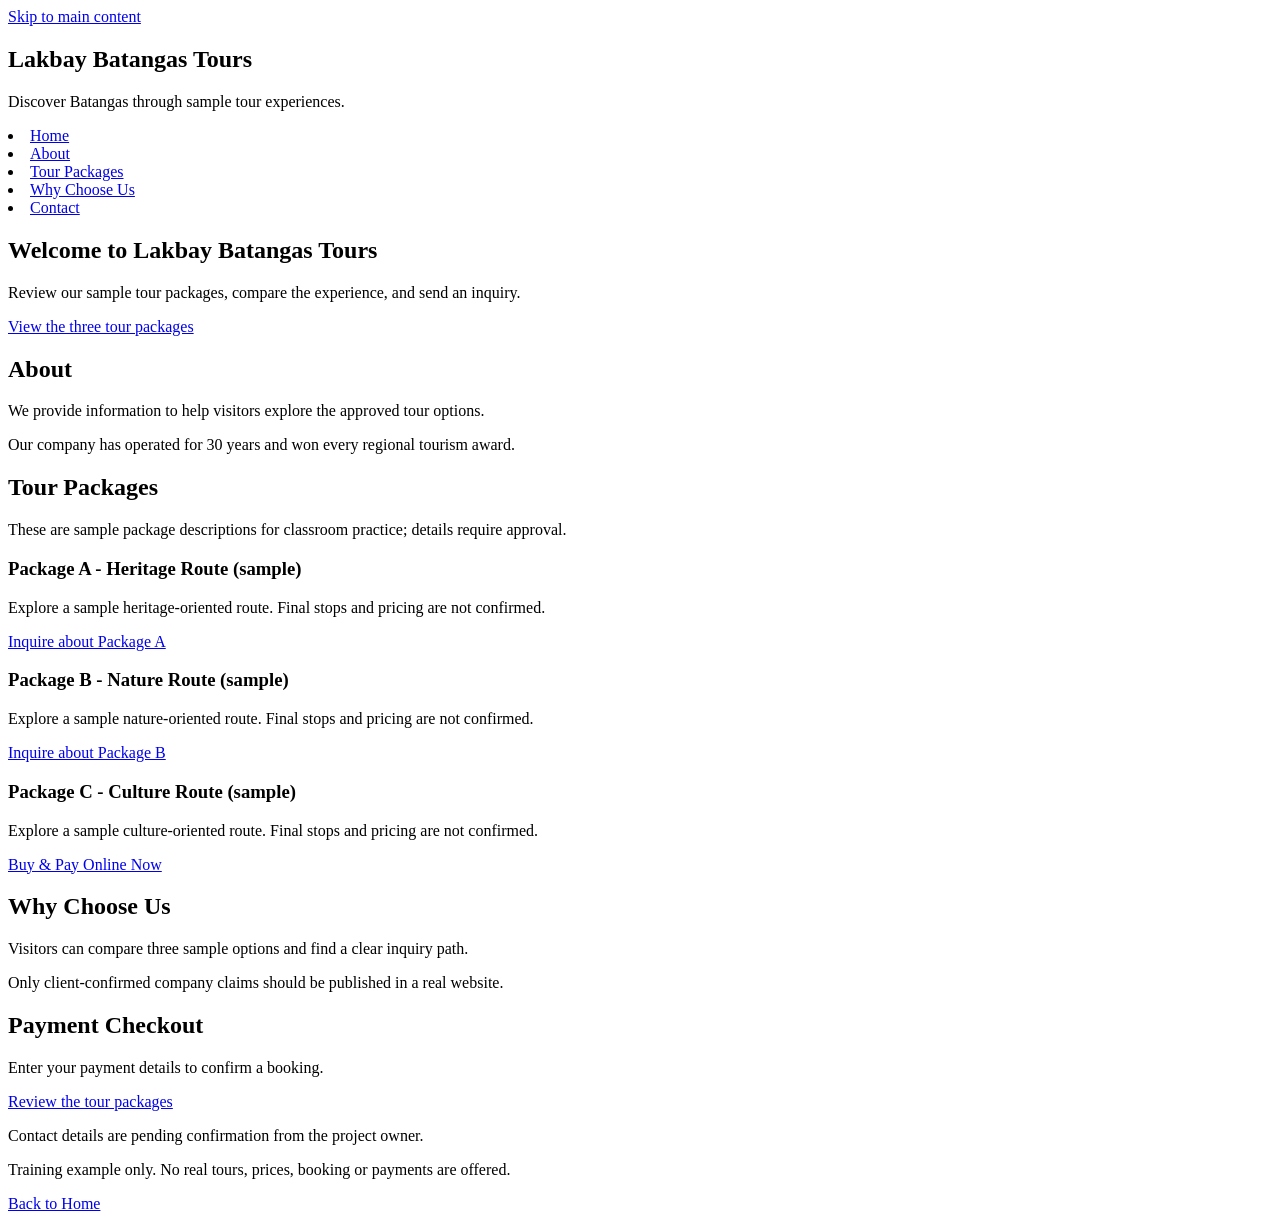
==== fixs.html @ b1ca0b6c "footer" ====
<!DOCTYPE html>
<html>
<head>
    <meta charset="windows-1252">
    <meta name="viewpoint" content="width=device-width, initial-scale=1">
    <title>Lakbay Batangas Tours | Online Booking and Payments</title>
</head>
<body>
    <a href="#start">Skip to main content</a>

    <header>
        <h2>Lakbay Batangas Tours</h2>
        <p>Discover Batangas through sample tour experiences.</p>
        <nav aria-label="Primary navigation">
          <li><a href="#start">Home</a></li>
          <li><a href="#who-we-are">About</a></li>
          <li><a href="#package">Tour Packages</a></li>
          <li><a href="#benefits">Why Choose Us</a></li>
          <li><a href="#contact-us">Contact</a></li>
        </nav>
    </header>
 </header>

    <main id="main-content">
        <section id="start">
            <h2>Welcome to Lakbay Batangas Tours</h2>
            <p>Review our sample tour packages, compare the experience, and send an inquiry.</p>
            <p><a href="#package">View the three tour packages</a></p>
        </section>

        <section id="who-we-are">
            <h2>About</h2>
            <p>We provide information to help visitors explore the approved tour options.</p>
            <p>Our company has operated for 30 years and won every regional tourism award.</p>
        </section>

        <section id="package">
            <h2>Tour Packages</h2>
            <p>These are sample package descriptions for classroom practice; details require approval.</p>

            <article id="package-a">
                <h3>Package A - Heritage Route (sample)</h3>
                <p>Explore a sample heritage-oriented route. Final stops and pricing are not confirmed.</p>
                <p><a href="#contact-us">Inquire about Package A</a></p>
            </article>

            <article id="package-b">
                <h3>Package B - Nature Route (sample)</h3>
                <p>Explore a sample nature-oriented route. Final stops and pricing are not confirmed.</p>
                <p><a href="#contact-us">Inquire about Package B</a></p>
            </article>

            <article id="package-c">
                <h3>Package C - Culture Route (sample)</h3>
                <p>Explore a sample culture-oriented route. Final stops and pricing are not confirmed.</p>
                <p><a href="#contact-us">Buy & Pay Online Now</a></p>
            </article>
        </section>

        <section id="benefits">
            <h2>Why Choose Us</h2>
            <p>Visitors can compare three sample options and find a clear inquiry path.</p>
            <p>Only client-confirmed company claims should be published in a real website.</p>
        </section>
    </main>

    <section id="contact-us">
        <h2>Payment Checkout</h2>
        <p>Enter your payment details to confirm a booking.</p>
        <p><a href="#package">Review the tour packages</a></p>
        <p>Contact details are pending confirmation from the project owner.</p>
    </section>
    </body>
</html>
     <footer>
        <p>Training example only. No real tours, prices, booking or payments are offered.</p>
        <p><a href="#start">Back to Home</a></p>
    </footer>
</body>
</html>
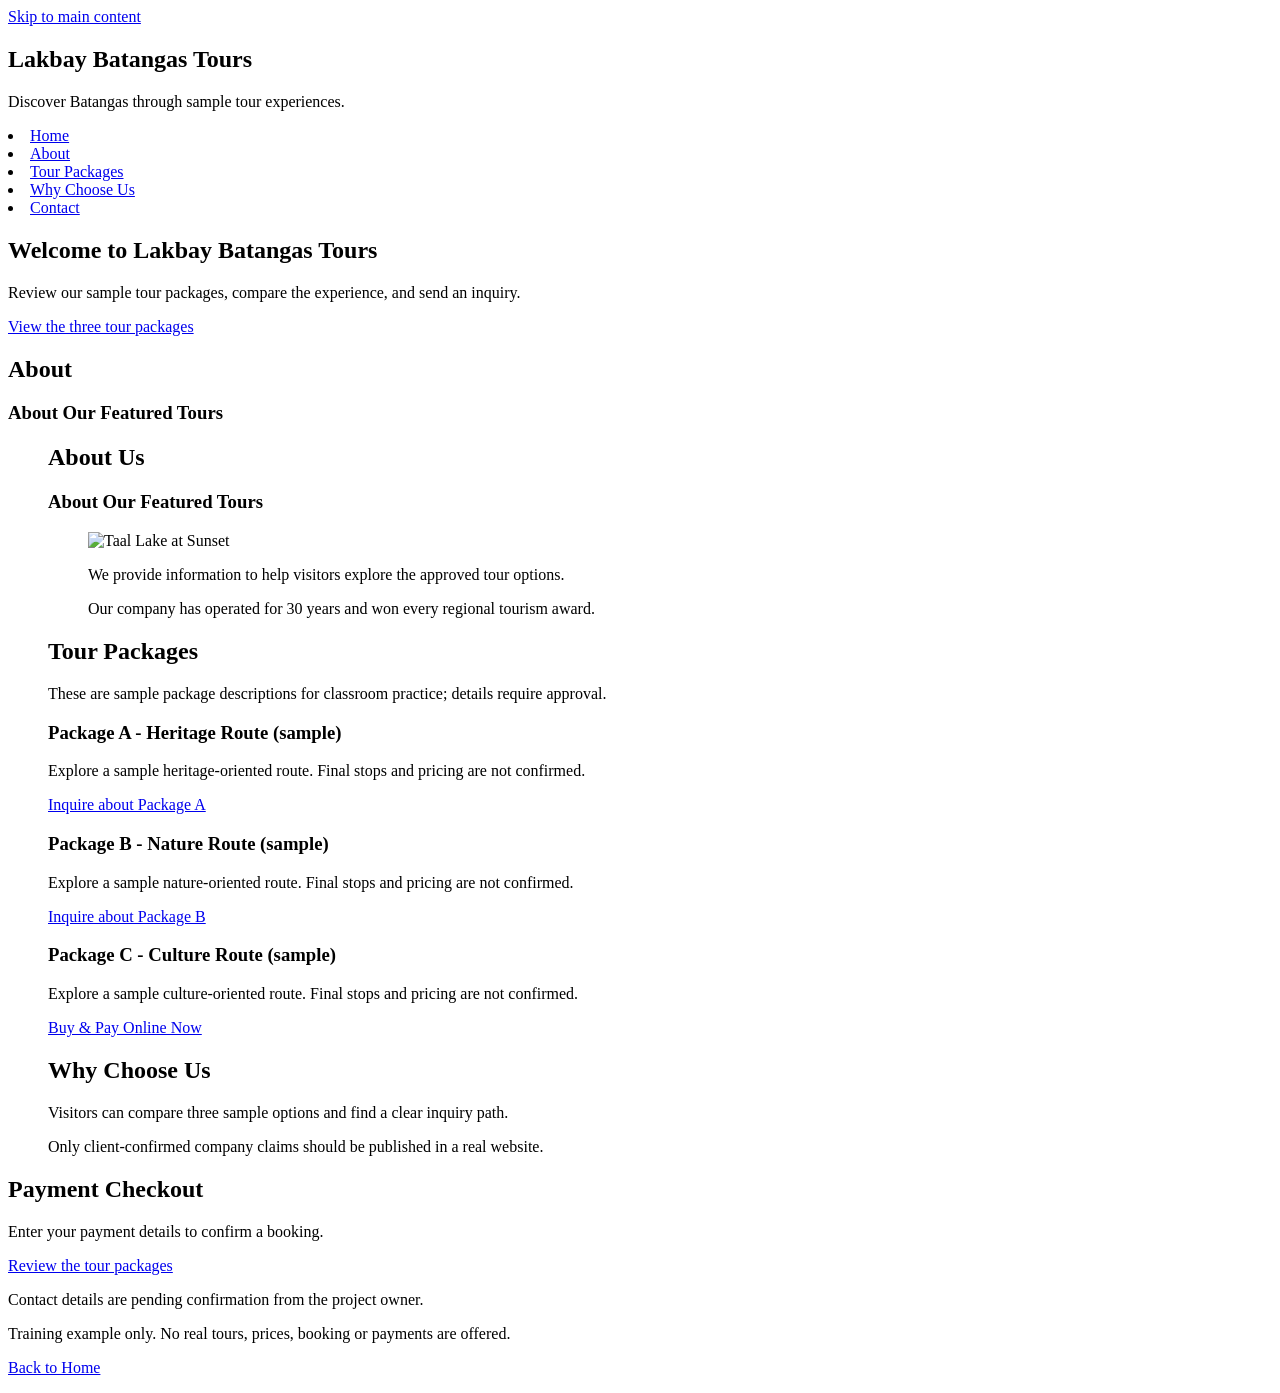
==== commit 39d35143: "imagine" ====
--- a/fixs.html
+++ b/fixs.html
@@ -30,6 +30,16 @@
 
         <section id="who-we-are">
             <h2>About</h2>
+            <!-- ABOUT US SECTION -->
+<section id="about">
+    <h3>About Our Featured Tours</h3>
+  <figure>
+    <!-- ABOUT US SECTION -->
+<section id="about">
+  <h2>About Us</h2>
+  <h3>About Our Featured Tours</h3>
+  <figure>
+    <img src="assets/taal-lake.jpg" alt="Taal Lake at Sunset" width="300" height="285">
             <p>We provide information to help visitors explore the approved tour options.</p>
             <p>Our company has operated for 30 years and won every regional tourism award.</p>
         </section>
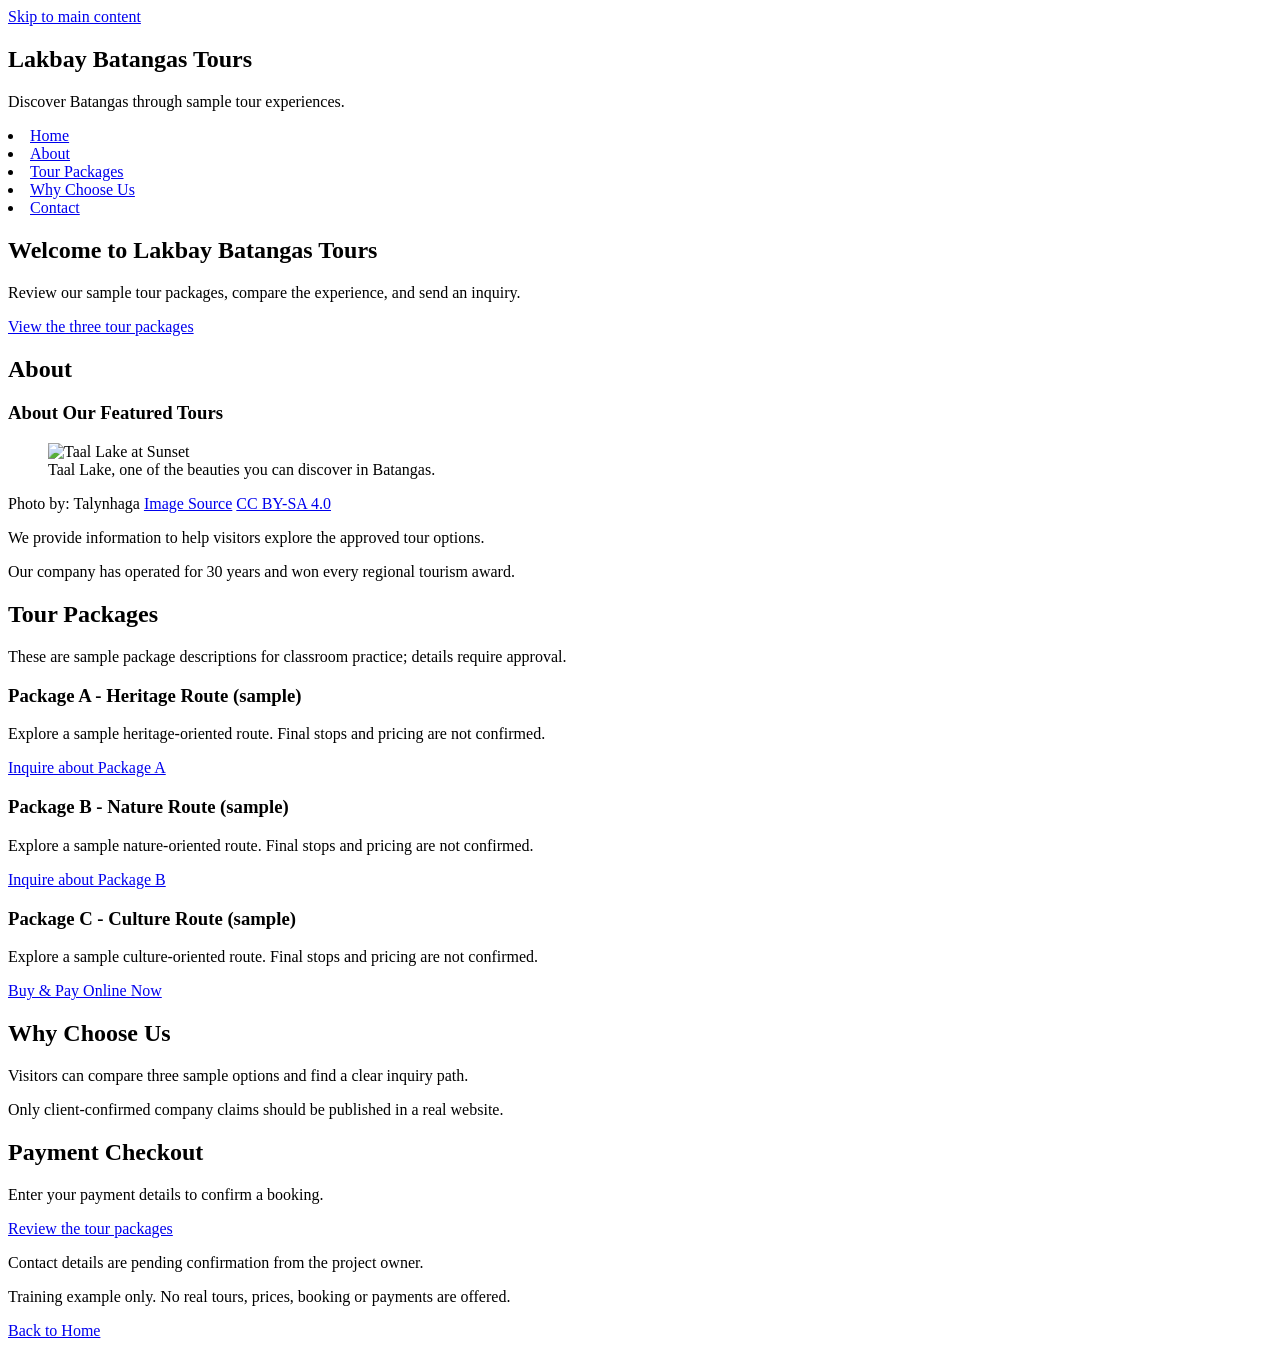
==== commit ac42cf1a: "image source" ====
--- a/fixs.html
+++ b/fixs.html
@@ -33,13 +33,15 @@
             <!-- ABOUT US SECTION -->
 <section id="about">
     <h3>About Our Featured Tours</h3>
-  <figure>
-    <!-- ABOUT US SECTION -->
-<section id="about">
-  <h2>About Us</h2>
-  <h3>About Our Featured Tours</h3>
-  <figure>
+<figure>
     <img src="assets/taal-lake.jpg" alt="Taal Lake at Sunset" width="300" height="285">
+    <figcaption>Taal Lake, one of the beauties you can discover in Batangas.</figcaption>
+  </figure>
+<p>
+    Photo by: Talynhaga <a href="https://commons.wikimedia.org/wiki/File:Taal_Lake.jpg">Image Source</a>
+    <a href="https://creativecommons.org/licenses/by-sa/4.0/">CC BY-SA 4.0</a>
+  </p>
+</section>
             <p>We provide information to help visitors explore the approved tour options.</p>
             <p>Our company has operated for 30 years and won every regional tourism award.</p>
         </section>
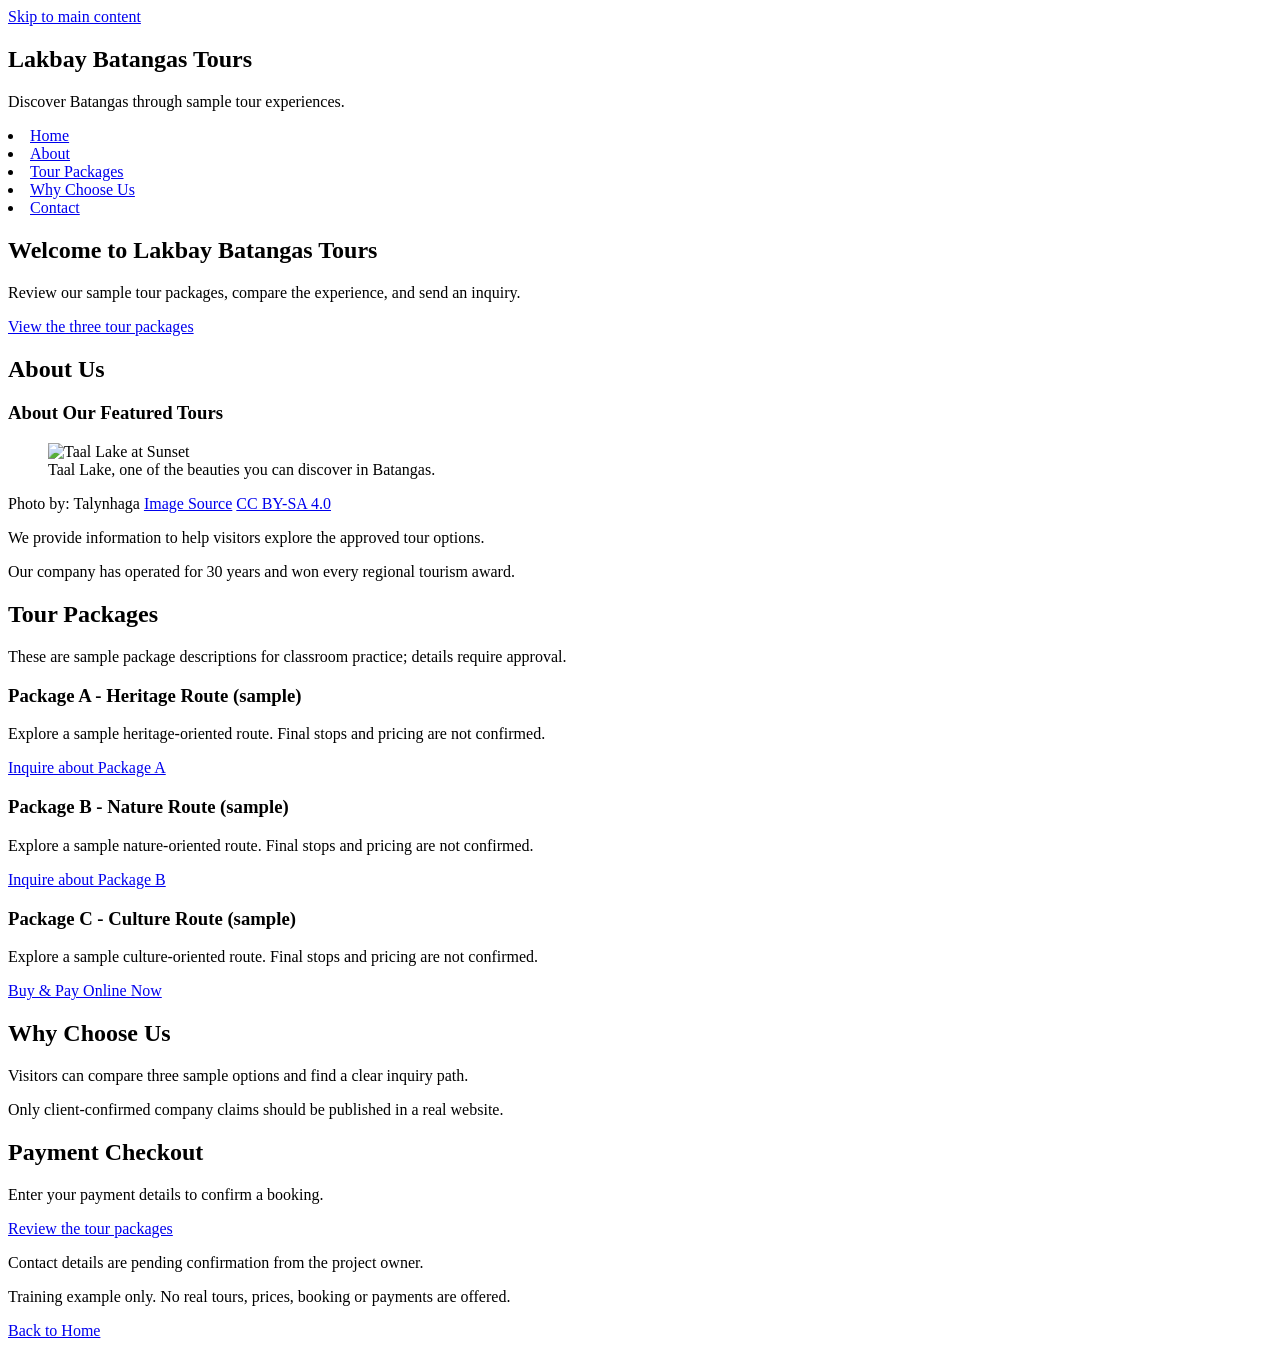
==== commit 4d306b2e: "complet edit" ====
--- a/fixs.html
+++ b/fixs.html
@@ -29,15 +29,18 @@
         </section>
 
         <section id="who-we-are">
-            <h2>About</h2>
-            <!-- ABOUT US SECTION -->
 <section id="about">
-    <h3>About Our Featured Tours</h3>
-<figure>
+
+</section>
+<!-- ABOUT US SECTION -->
+<section id="about">
+  <h2>About Us</h2>
+  <h3>About Our Featured Tours</h3>
+  <figure>
     <img src="assets/taal-lake.jpg" alt="Taal Lake at Sunset" width="300" height="285">
     <figcaption>Taal Lake, one of the beauties you can discover in Batangas.</figcaption>
   </figure>
-<p>
+  <p>
     Photo by: Talynhaga <a href="https://commons.wikimedia.org/wiki/File:Taal_Lake.jpg">Image Source</a>
     <a href="https://creativecommons.org/licenses/by-sa/4.0/">CC BY-SA 4.0</a>
   </p>
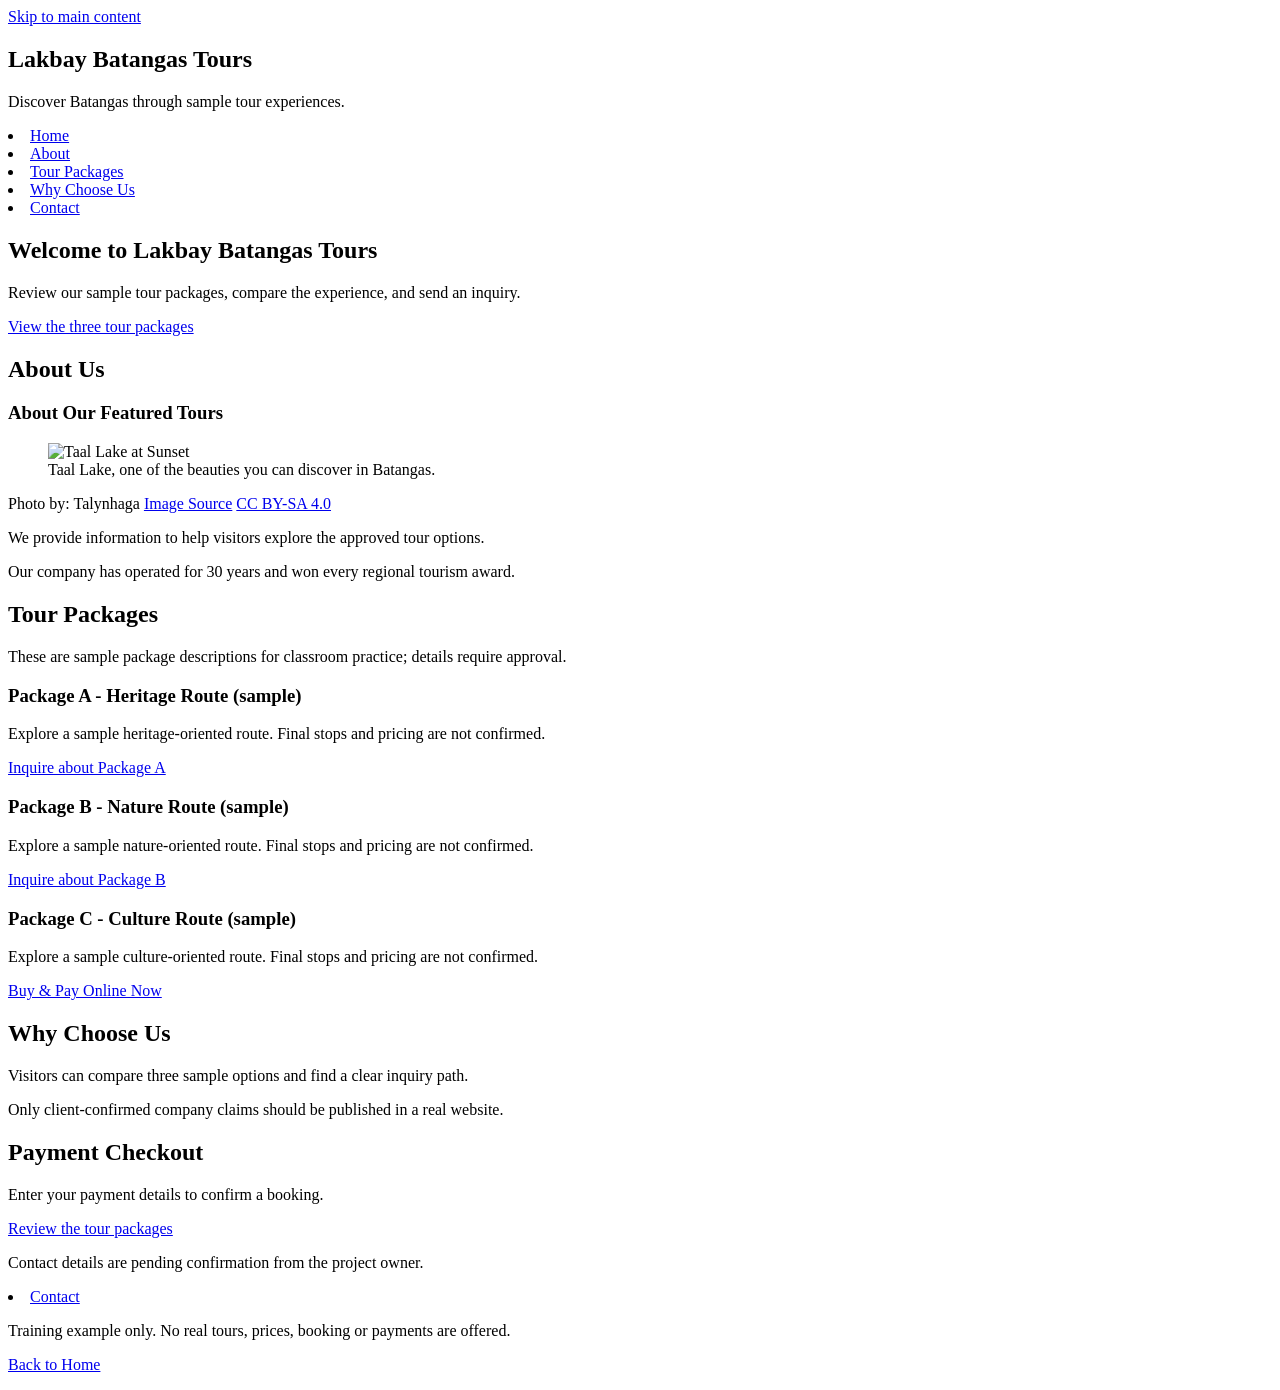
==== commit 546d1b68: "contact" ====
--- a/fixs.html
+++ b/fixs.html
@@ -84,6 +84,7 @@
         <p>Enter your payment details to confirm a booking.</p>
         <p><a href="#package">Review the tour packages</a></p>
         <p>Contact details are pending confirmation from the project owner.</p>
+         <li><a href="#contact-us">Contact</a></li>
     </section>
     </body>
 </html>
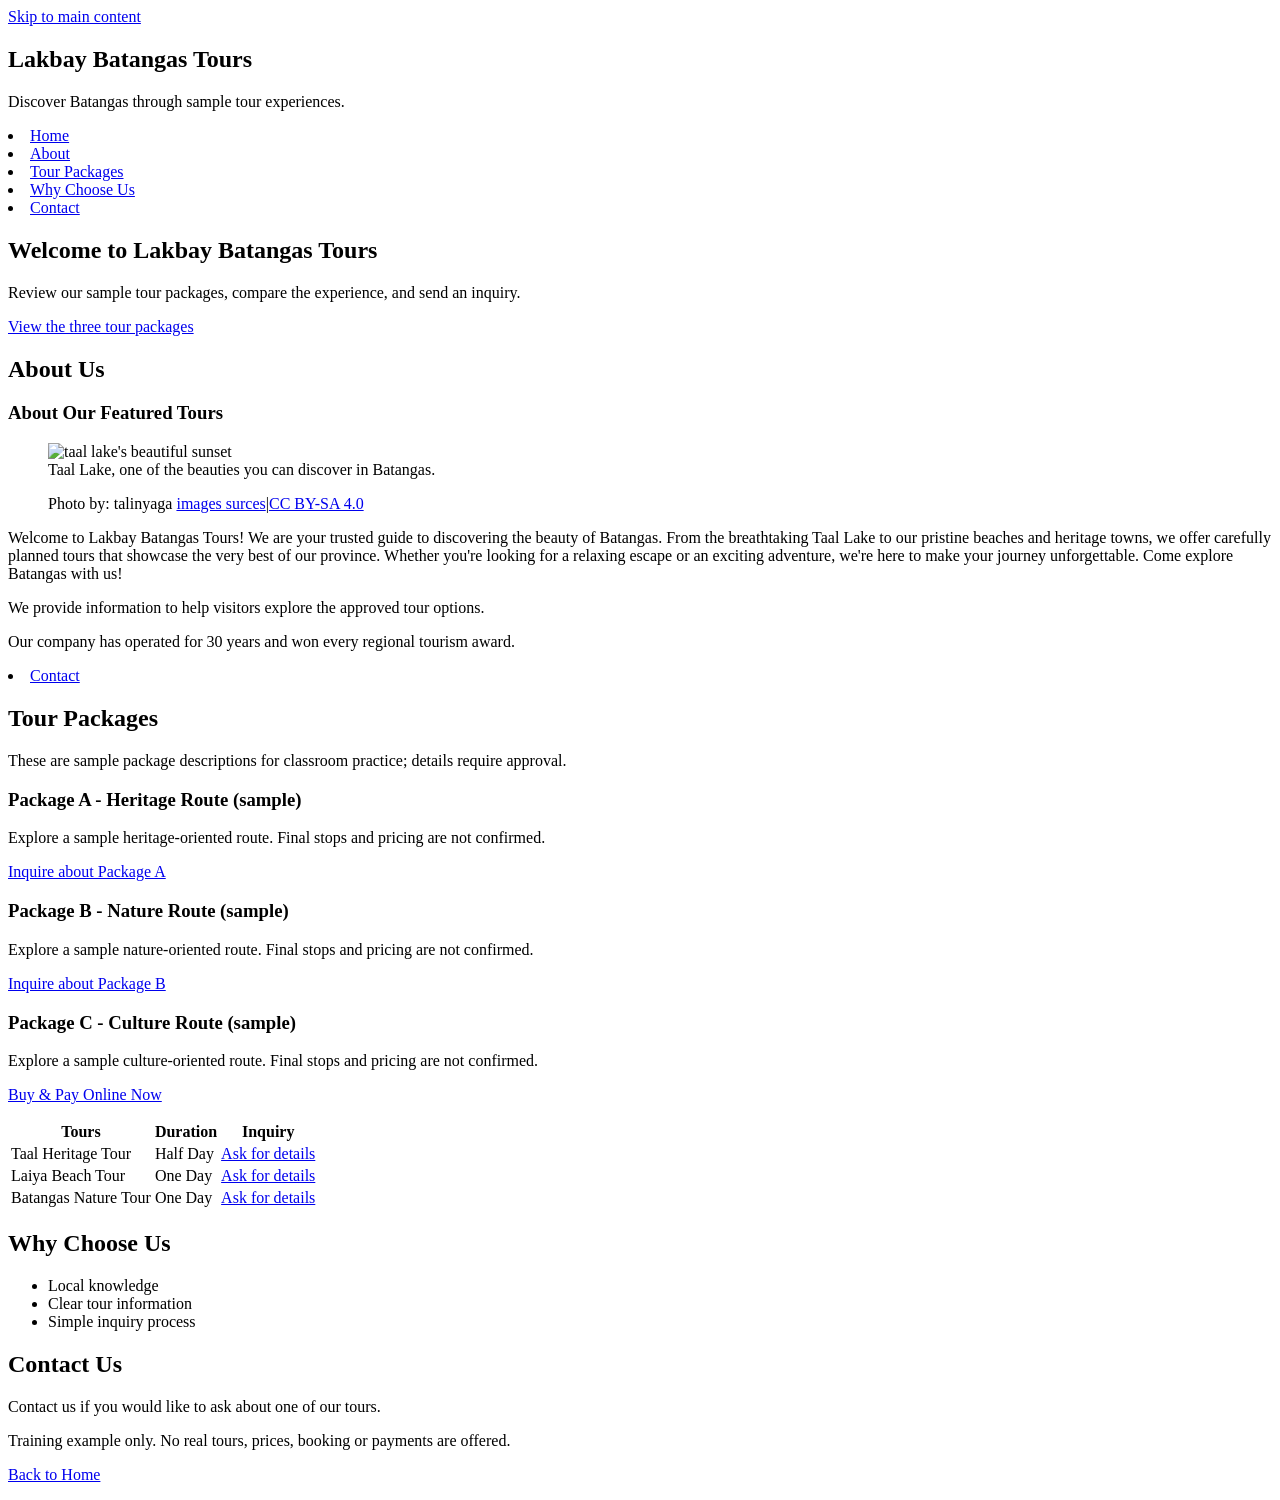
==== commit 8221f4b1: "added colume" ====
--- a/fixs.html
+++ b/fixs.html
@@ -28,27 +28,26 @@
             <p><a href="#package">View the three tour packages</a></p>
         </section>
 
-        <section id="who-we-are">
-<section id="about">
+      
 
-</section>
 <!-- ABOUT US SECTION -->
 <section id="about">
   <h2>About Us</h2>
   <h3>About Our Featured Tours</h3>
+
   <figure>
-    <img src="assets/taal-lake.jpg" alt="Taal Lake at Sunset" width="300" height="285">
+
+    <img src="assets/images/taal-lake.jpg"alt="taal lake's beautiful sunset"width="380" height="285">
     <figcaption>Taal Lake, one of the beauties you can discover in Batangas.</figcaption>
-  </figure>
-  <p>
-    Photo by: Talynhaga <a href="https://commons.wikimedia.org/wiki/File:Taal_Lake.jpg">Image Source</a>
-    <a href="https://creativecommons.org/licenses/by-sa/4.0/">CC BY-SA 4.0</a>
-  </p>
+  <p>Photo by: talinyaga <a href="https://commons.wikimedia.org/wiki/File:Taal_Lake.jpg">images surces</a>|<a href="https://creativecommons.org/licenses/by-sa/4.0/">CC BY-SA 4.0</a></p>
 </section>
+            <p>Welcome to Lakbay Batangas Tours! 
+                We are your trusted guide to discovering the beauty of Batangas. From the breathtaking Taal Lake to our pristine beaches and heritage towns, we offer carefully planned tours that showcase the very best of our province. Whether you're looking for a relaxing escape or an exciting adventure, we're here to make your journey unforgettable.
+                 Come explore Batangas with us!</p>
             <p>We provide information to help visitors explore the approved tour options.</p>
             <p>Our company has operated for 30 years and won every regional tourism award.</p>
         </section>
-
+    <li><a href="#contact-us">Contact</a></li>
         <section id="package">
             <h2>Tour Packages</h2>
             <p>These are sample package descriptions for classroom practice; details require approval.</p>
@@ -71,20 +70,45 @@
                 <p><a href="#contact-us">Buy & Pay Online Now</a></p>
             </article>
         </section>
+        <!-- TOUR PACKAGES TABLE -->
+<table>
+  <tr>
+    <th>Tours</th>
+    <th>Duration</th>
+    <th>Inquiry</th>
+  </tr>
+  <tr>
+    <td>Taal Heritage Tour</td>
+    <td>Half Day</td>
+    <td><a href="#contact">Ask for details</a></td>
+  </tr>
+  <tr>
+    <td>Laiya Beach Tour</td>
+    <td>One Day</td>
+    <td><a href="#contact">Ask for details</a></td>
+  </tr>
+  <tr>
+    <td>Batangas Nature Tour</td>
+    <td>One Day</td>
+    <td><a href="#contact">Ask for details</a></td>
+  </tr>
+</table>
 
-        <section id="benefits">
-            <h2>Why Choose Us</h2>
-            <p>Visitors can compare three sample options and find a clear inquiry path.</p>
-            <p>Only client-confirmed company claims should be published in a real website.</p>
-        </section>
-    </main>
+<!-- WHY CHOOSE US -->
+<h2>Why Choose Us</h2>
+<ul>
+  <li>Local knowledge</li>
+  <li>Clear tour information</li>
+  <li>Simple inquiry process</li>
+</ul>
 
-    <section id="contact-us">
-        <h2>Payment Checkout</h2>
-        <p>Enter your payment details to confirm a booking.</p>
-        <p><a href="#package">Review the tour packages</a></p>
-        <p>Contact details are pending confirmation from the project owner.</p>
-         <li><a href="#contact-us">Contact</a></li>
+<!-- CONTACT US -- ITO ANG PUPUNTAHAN -->
+<h2 id="contact">Contact Us</h2>
+<p>Contact us if you would like to ask about one of our tours.</p>
+
+
+</form>
+      
     </section>
     </body>
 </html>
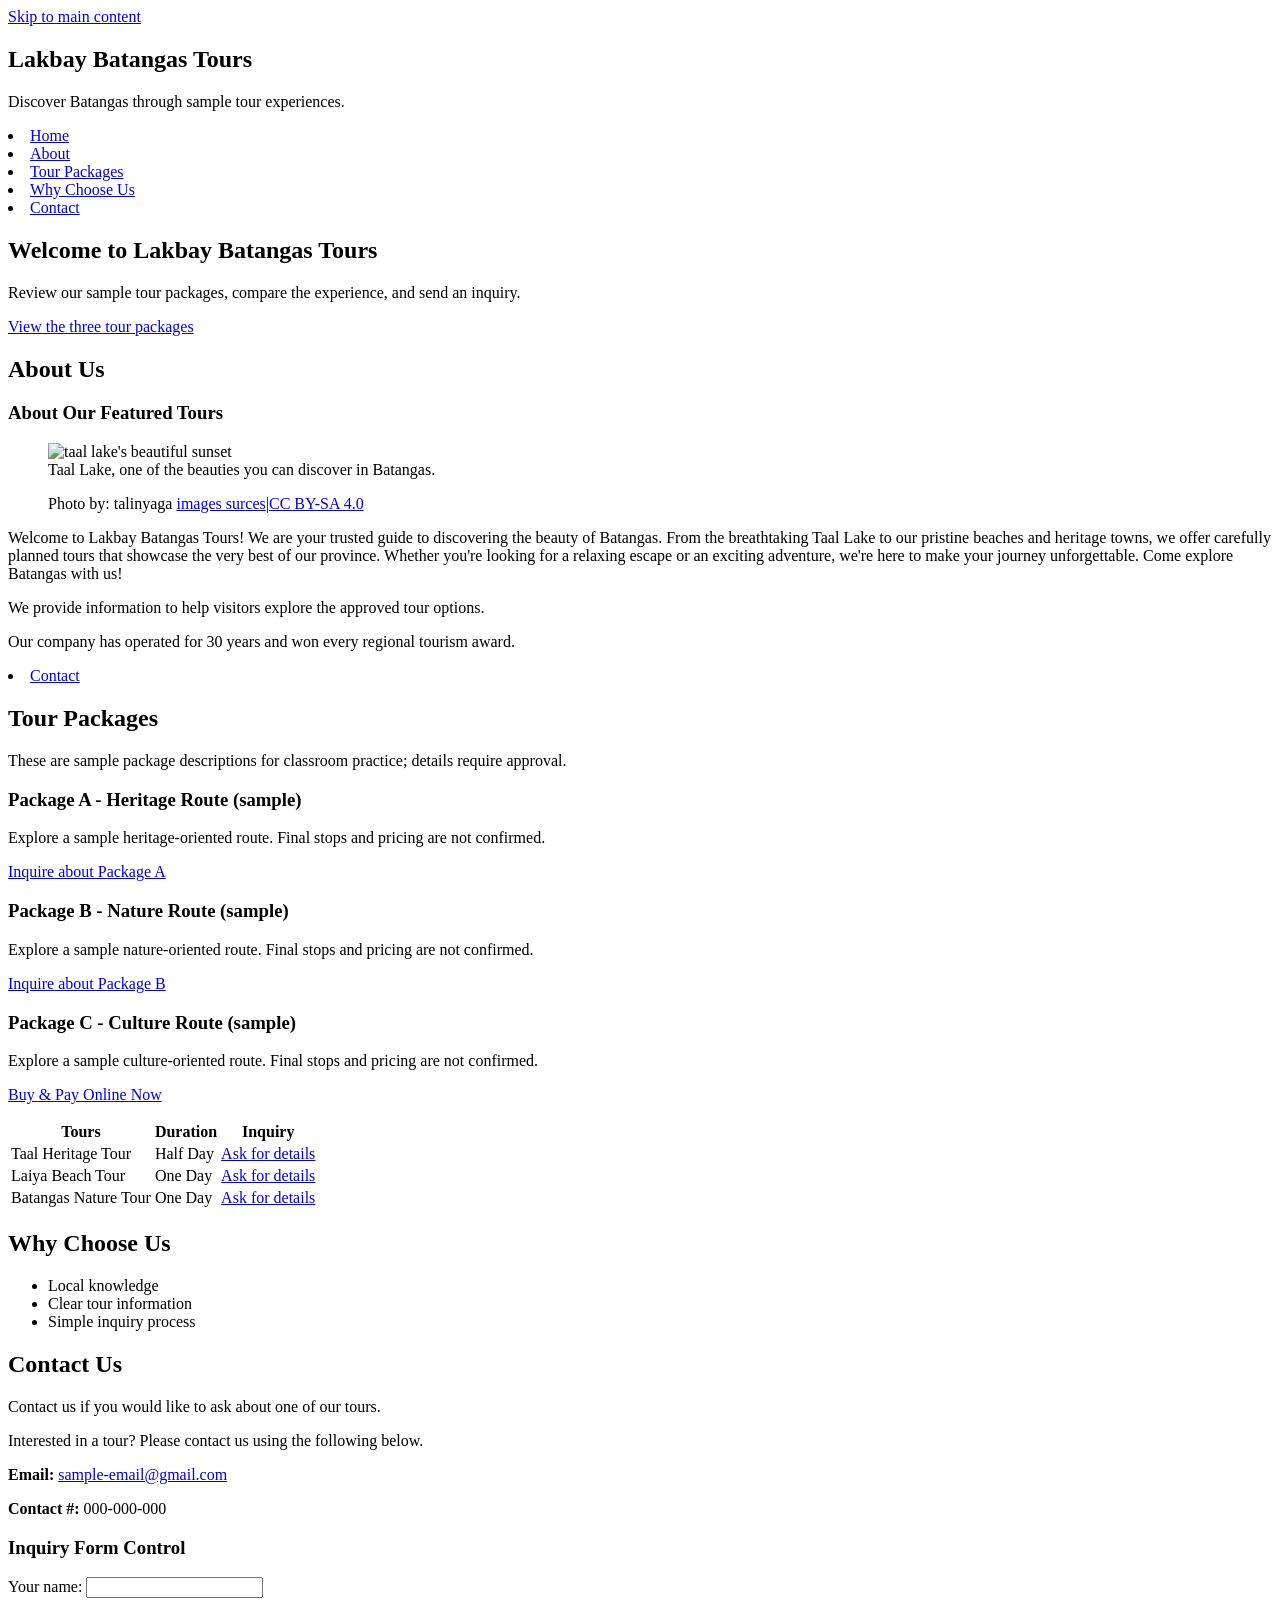
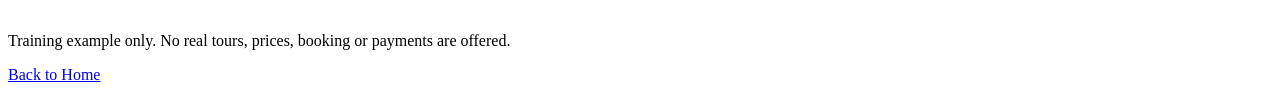
==== commit 8644d678: "contact added" ====
--- a/fixs.html
+++ b/fixs.html
@@ -105,7 +105,16 @@
 <!-- CONTACT US -- ITO ANG PUPUNTAHAN -->
 <h2 id="contact">Contact Us</h2>
 <p>Contact us if you would like to ask about one of our tours.</p>
+<p>Interested in a tour? Please contact us using the following below.</p>
 
+<p><strong>Email:</strong> <a href="mailto:sample-email@gmail.com">sample-email@gmail.com</a></p>
+<p><strong>Contact #:</strong> 000-000-000</p>
+
+<h3>Inquiry Form Control</h3>
+<form>
+  <label>Your name:</label>
+  <input type="text" name="your-name">
+  <br><br>
 
 </form>
       
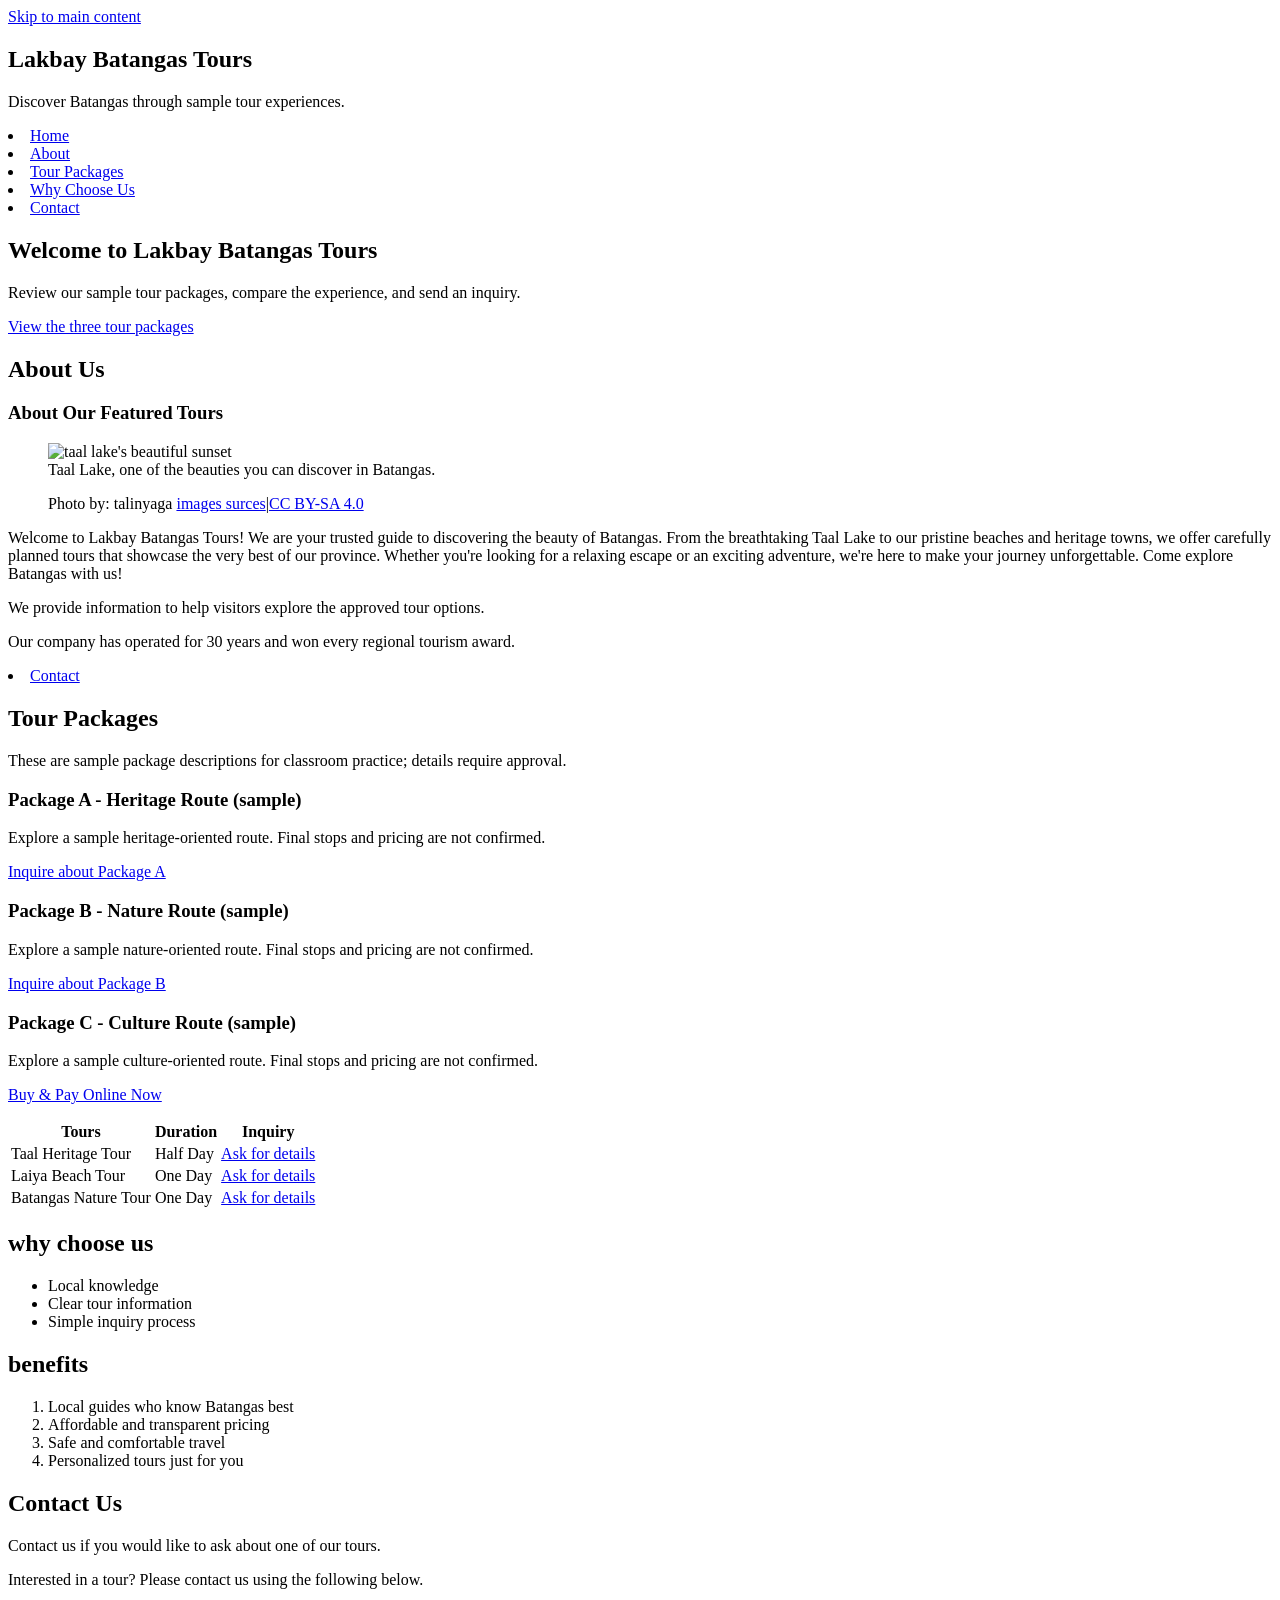
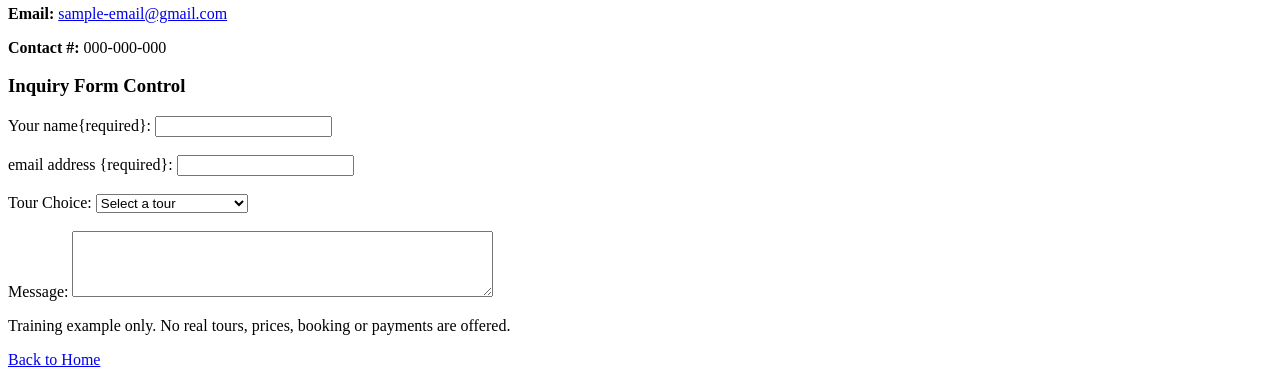
==== commit e393257f: "form inquiry control" ====
--- a/fixs.html
+++ b/fixs.html
@@ -12,17 +12,17 @@
         <h2>Lakbay Batangas Tours</h2>
         <p>Discover Batangas through sample tour experiences.</p>
         <nav aria-label="Primary navigation">
-          <li><a href="#start">Home</a></li>
-          <li><a href="#who-we-are">About</a></li>
-          <li><a href="#package">Tour Packages</a></li>
-          <li><a href="#benefits">Why Choose Us</a></li>
+          <li><a href="#home">Home</a></li>
+          <li><a href="#about">About</a></li>
+          <li><a href="#packages">Tour Packages</a></li>
+          <li><a href="#why choose us">Why Choose Us</a></li>
           <li><a href="#contact-us">Contact</a></li>
         </nav>
     </header>
  </header>
 
-    <main id="main-content">
-        <section id="start">
+    <main id="home">
+        <section id="home">
             <h2>Welcome to Lakbay Batangas Tours</h2>
             <p>Review our sample tour packages, compare the experience, and send an inquiry.</p>
             <p><a href="#package">View the three tour packages</a></p>
@@ -48,7 +48,7 @@
             <p>Our company has operated for 30 years and won every regional tourism award.</p>
         </section>
     <li><a href="#contact-us">Contact</a></li>
-        <section id="package">
+        <section id="packages">
             <h2>Tour Packages</h2>
             <p>These are sample package descriptions for classroom practice; details require approval.</p>
 
@@ -95,15 +95,26 @@
 </table>
 
 <!-- WHY CHOOSE US -->
-<h2>Why Choose Us</h2>
+  <section id="why choose us">
+<h2>why choose us</h2>
 <ul>
   <li>Local knowledge</li>
   <li>Clear tour information</li>
   <li>Simple inquiry process</li>
 </ul>
+<section id="why">
+    <h2>benefits</h2>
+    <ol>
+        <li>Local guides who know Batangas best</li>
+        <li>Affordable and transparent pricing</li>
+        <li>Safe and comfortable travel</li>
+        <li>Personalized tours just for you</li>
+    </ol>
+</section>
 
+</section>
 <!-- CONTACT US -- ITO ANG PUPUNTAHAN -->
-<h2 id="contact">Contact Us</h2>
+<h2 id="contact-us">Contact Us</h2>
 <p>Contact us if you would like to ask about one of our tours.</p>
 <p>Interested in a tour? Please contact us using the following below.</p>
 
@@ -112,12 +123,36 @@
 
 <h3>Inquiry Form Control</h3>
 <form>
-  <label>Your name:</label>
+  <label>Your name{required}</name>:</label>
   <input type="text" name="your-name">
   <br><br>
 
 </form>
-      
+      <form>
+  <label>email address {required}:</label>
+  <input type="text" name="your-name">
+  <br><br>
+
+</form>
+
+<label for="tour-choice" required>Tour Choice:</label>
+<select id="tour-choice" name="tour-choice" required>
+    <option value="">Select a tour</option>
+    <option value="taal-heritage">Taal Heritage Tour</option>
+    <option value="laiya-beach">Laiya Beach Tour</option>
+    <option value="batangas-nature">Batangas Nature Tour</option>
+</select>
+<br>
+<br>
+<label for="optional-message">Message:</label>
+<textarea id="optional-message" name="optional-message" rows="4" cols="50"></textarea>
+    <br>
+
+ 
+
+
+
+  </seclect>
     </section>
     </body>
 </html>
